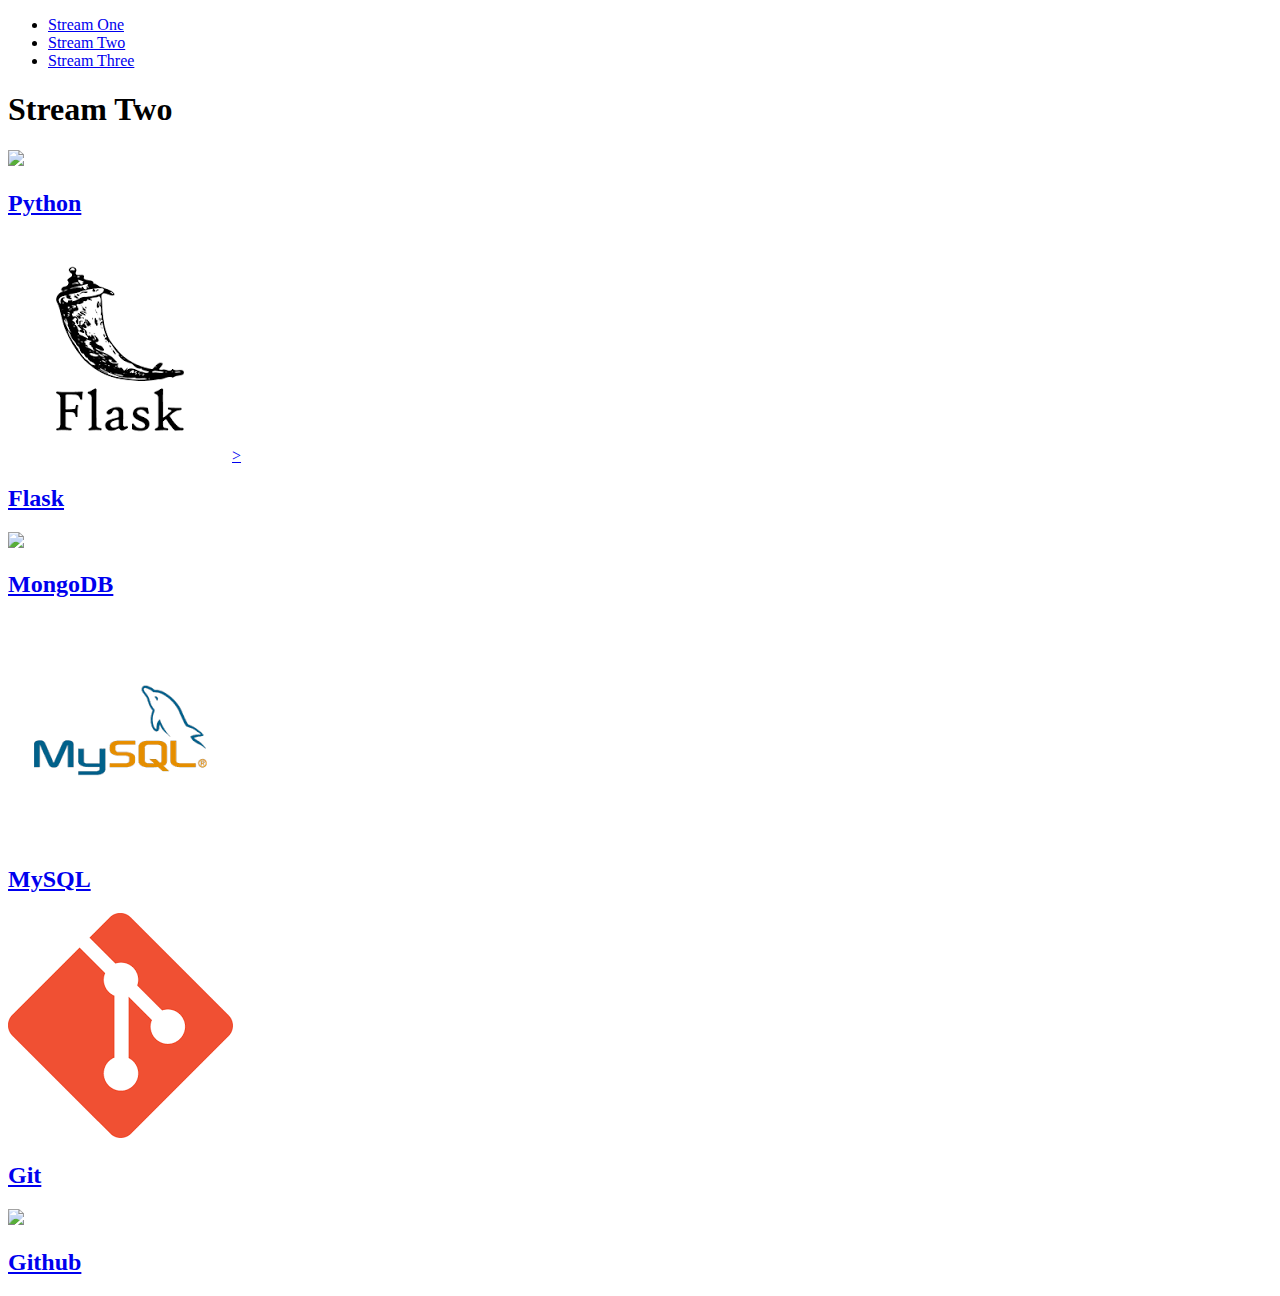
==== stream-two.html @ b903b773 "Update href to point to index.html" ====
<!DOCTYPE html>
<html>
	<head>
		<title>Hello World</title>
		<link rel="stylesheet" href="css/style.css" type="text/css" />

	</head>
	<body>
		<nav>
			<ul>
				<li><a href="index.html">Stream One</a></li>
				<li><a href="stream-two.html">Stream Two</a></li>
				<li><a href="stream-three.html">Stream Three</a></li>
			</ul>
		</nav>
		<h1>Stream Two</h1>
		
        <div class="card">
			<a href="https://en.wikipedia.org/wiki/Python_(programming_language)" target="_blank">
				<img src="https://upload.wikimedia.org/wikipedia/commons/thumb/c/c3/Python-logo-notext.svg/1024px-Python-logo-notext.svg.png" />
				<h2>Python</h2>
			</a>
		</div>
		
		<div class="card">
			<a href="https://en.wikipedia.org/wiki/Flask_(web_framework)" target="_blank">
				<img src="[data-uri]" />>
				<h2>Flask</h2>
			</a>
		</div>
		
		<div class="card">
			<a href="https://en.wikipedia.org/wiki/MongoDB" target="_blank">
				<img src="https://miro.medium.com/max/544/1*77jUu8XXo2IuA-G5YB444A.png" />
				<h2>MongoDB</h2>
			</a>
		</div>
		
		<div class="card">
			<a href="https://en.wikipedia.org/wiki/MySQL" target="_blank">
				<img src="[data-uri]" />
				<h2>MySQL</h2>
			</a>
 		</div>
 		
		<div class="card">
			<a href="https://en.wikipedia.org/wiki/Git" target="_blank">
				<img src="[data-uri]" />
				<h2>Git</h2>
			</a>
		</div>
		
		<div class="card">
			<a href="https://en.wikipedia.org/wiki/GitHub" target="_blank">
				<img src="https://encrypted-tbn0.gstatic.com/images?q=tbn:ANd9GcQDv3fA3rQTcyRp_D_CH2aMvYzg9xcMxUHJDSsmo3djd-2GkcOP" />
				<h2>Github</h2>
			</a>
		</div> 		
	
	</body>
</html>
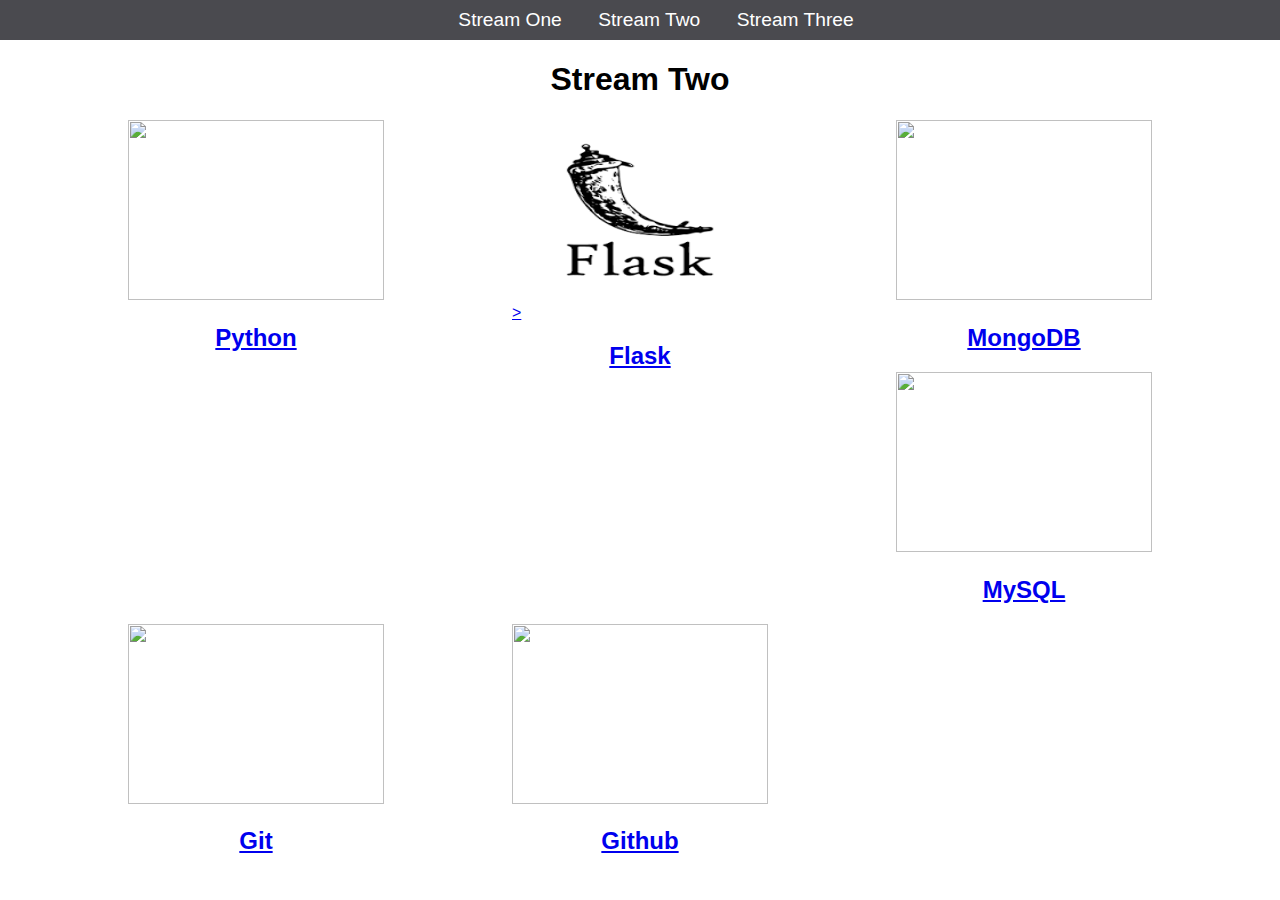
==== commit 7332cb58: "Attempt to fix positioning in stream-two.html" ====
--- a/stream-two.html
+++ b/stream-two.html
@@ -38,24 +38,25 @@
 		
 		<div class="card">
 			<a href="https://en.wikipedia.org/wiki/MySQL" target="_blank">
-				<img src="[data-uri]" />
+				<img src="http://presidio-ventures.com/wp-content/uploads/2018/02/MySQL-Logo-275.png" />
 				<h2>MySQL</h2>
 			</a>
+ 		</div>		
+		
+ 		<div class="card">
+ 			<a href="https://en.wikipedia.org/wiki/Git" target="_blank">
+ 				<img src="https://www.logolynx.com/images/logolynx/c6/c619df96a5b24d8b45d923cc19bb82b4.jpeg" />				
+ 				<h2>Git</h2>
+ 			</a>
  		</div>
  		
-		<div class="card">
-			<a href="https://en.wikipedia.org/wiki/Git" target="_blank">
-				<img src="[data-uri]" />
-				<h2>Git</h2>
-			</a>
-		</div>
-		
-		<div class="card">
-			<a href="https://en.wikipedia.org/wiki/GitHub" target="_blank">
-				<img src="https://encrypted-tbn0.gstatic.com/images?q=tbn:ANd9GcQDv3fA3rQTcyRp_D_CH2aMvYzg9xcMxUHJDSsmo3djd-2GkcOP" />
-				<h2>Github</h2>
-			</a>
-		</div> 		
+ 		<div class="card">
+ 			<a href="https://en.wikipedia.org/wiki/GitHub" target="_blank">
+ 				<img src="https://encrypted-tbn0.gstatic.com/images?q=tbn:ANd9GcQDv3fA3rQTcyRp_D_CH2aMvYzg9xcMxUHJDSsmo3djd-2GkcOP" />
+ 				<h2>Github</h2>
+ 			</a>
+ 		</div> 		
+	
 	
 	</body>
 </html>--- a/css/style.css
+++ b/css/style.css
@@ -0,0 +1,51 @@
+body {
+    margin: 0;
+    padding: 0;
+    font-family: "Oswald", sans-serif;
+}
+
+nav ul {
+    list-style: none;
+    background-color: #4a4a4f;
+    text-align: center;
+    margin: 0;
+    padding: 0;
+}
+
+nav li {
+    font-size: 1.2em;
+    line-height: 40px;
+    height: 40px;
+    display: inline-block;
+    margin-left: 2.5%;
+}
+
+nav a {
+    text-decoration: none;
+    color: #ffffff;
+    display: block;
+}
+
+nav a:hover {
+    background-color: #ffffff;
+    color: #4a4a4f;
+}
+
+.card {
+    float: left;
+    width: 20%;
+    margin-left: 10%;
+}
+
+.card a {
+    text-align: center;
+}
+
+img {
+    width: 100%;
+    height: 180px;
+}
+
+h1 {
+    text-align: center;
+}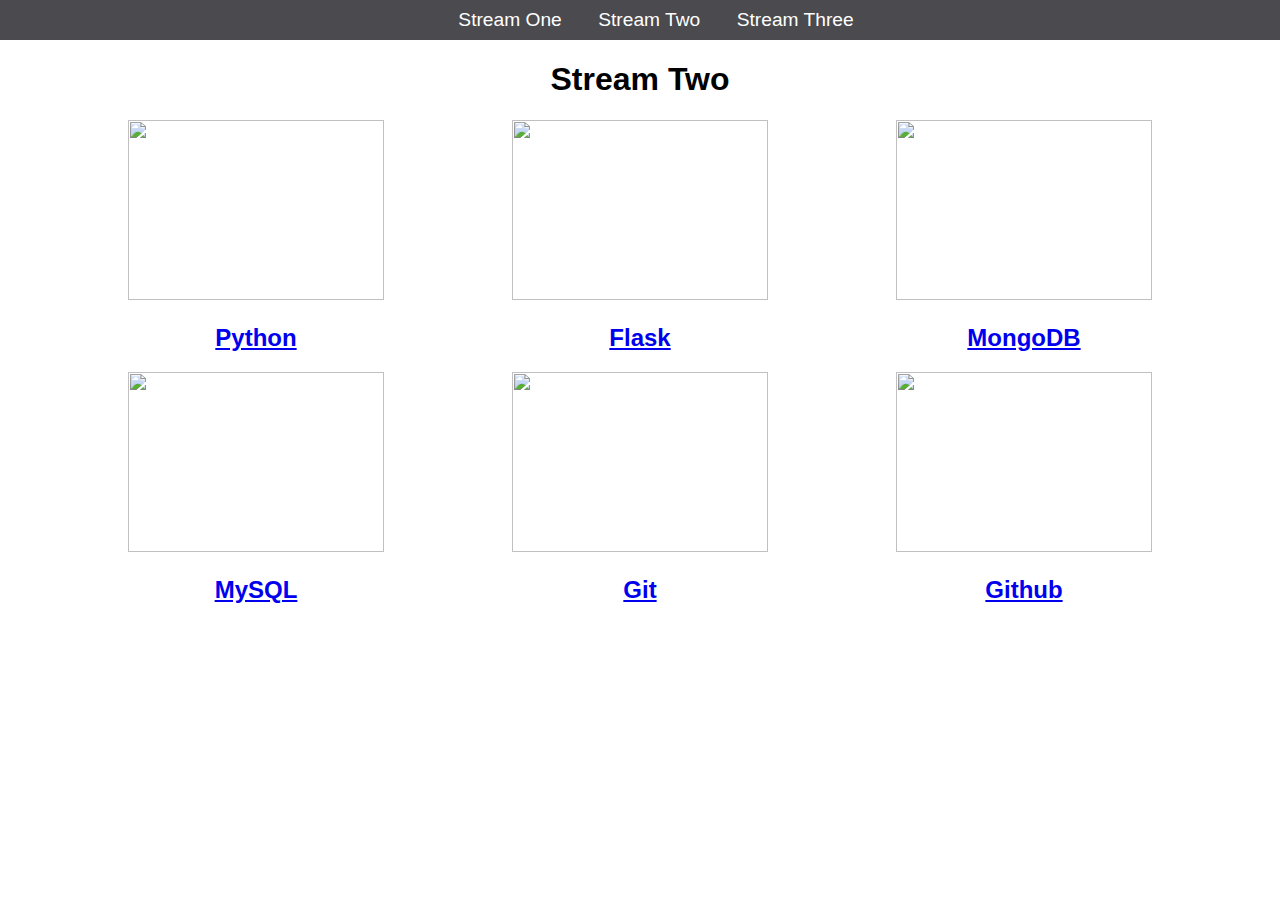
==== commit 0322279e: "fixed positioning bug" ====
--- a/stream-two.html
+++ b/stream-two.html
@@ -24,7 +24,7 @@
 		
 		<div class="card">
 			<a href="https://en.wikipedia.org/wiki/Flask_(web_framework)" target="_blank">
-				<img src="[data-uri]" />>
+				<img src="https://cdn-images-1.medium.com/max/1200/1*Q5EUk28Xc3iCDoMSkrd1_w.png" />
 				<h2>Flask</h2>
 			</a>
 		</div>
